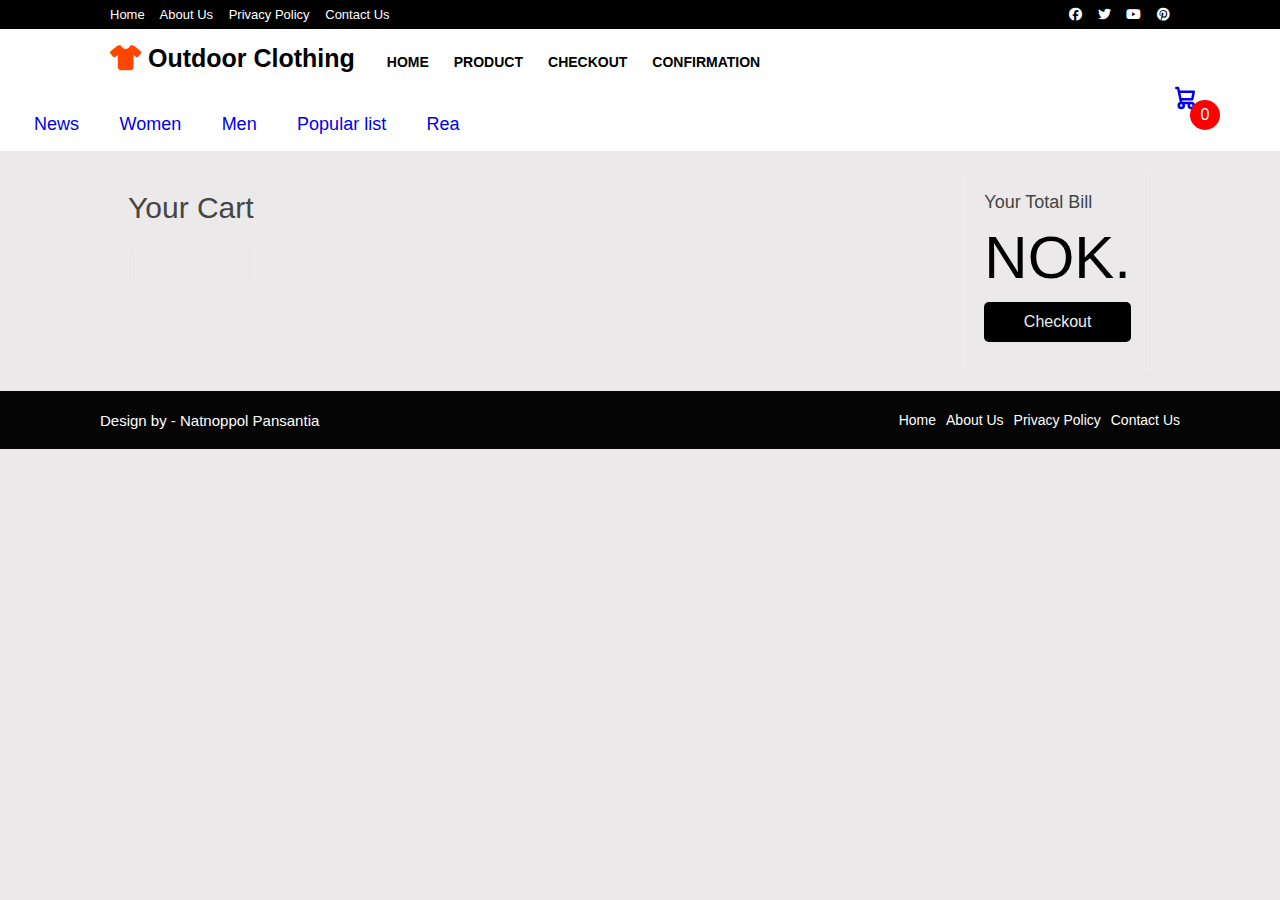
==== checkout/index.html @ c7cf77b1 "update: read the list below - fix: html error on missing tag and alignment - update: make cart item " ====
<!DOCTYPE html>
<html lang="en">
  <head>
    <meta charset="UTF-8" />
    <meta name="viewport" content="width=device-width, initial-scale=1.0" />

    <link rel="stylesheet" href="./checkout.css" />
    <link
      rel="stylesheet"
      href="https://cdnjs.cloudflare.com/ajax/libs/font-awesome/6.2.1/css/all.min.css"
    />

    <script src="/js/checkout.js"></script>
    <title>Checkout page</title>
  </head>

  <body>
    <div class="navbar-social">
      <div class="wrapper">
        <div class="navbar-web-left">
          <a href>home</a>
          <a href>About Us</a>
          <a href>privacy policy</a>
          <a href>Contact Us </a>
        </div>

        <div class="navbar-web-right">
          <a href><i class="fab fa-facebook"></i></a>
          <a href><i class="fab fa-twitter"></i></a>
          <a href><i class="fab fa-youtube"></i></a>
          <a href><i class="fab fa-pinterest"></i></a>
        </div>
      </div>
    </div>

    <!--------- NAVIGATION NAVBAR----- ------>
    <header>
      <div class="wrapper">
        <div class="bars" id="bars">
          <i class="fas fas-bars" onclick="global.showMenu()"></i>
        </div>
        <a href="/index.html" class="logo">
          <i class="fa-solid fa-shirt"></i> Outdoor Clothing
        </a>
        <ul class="navbar-primary" id="navBar">
          <div class="times" id="times">
            <i class="fas fa-times" onclick="hideMenu()"></i>
          </div>
          <div class="logo-991">
            <i class="fa-solid fa-shirt"></i> Outdoor Clothing
          </div>
          <li><a href="/index.html">Home</a></li>
          <li><a href="/product/index.html">Product</a></li>
          <li><a href="/checkout/index.html">Checkout</a></li>
          <li><a href="/checkout/confirmation/index.html">confirmation</a></li>
        </ul>
        <div class="cart-container">
          <a href="/checkout/index.html">
            <div class="icon-cart">
              <svg
                class="w-6 h-6 text-gray-800 dark:text-white"
                aria-hidden="true"
                xmlns="http://www.w3.org/2000/svg"
                fill="none"
                viewBox="0 0 24 24"
              >
                <path
                  stroke="currentColor"
                  stroke-linecap="round"
                  stroke-linejoin="round"
                  stroke-width="2"
                  d="M5 4h1.5L9 16m0 0h8m-8 0a2 2 0 1 0 0 4 2 2 0 0 0 0-4Zm8 0a2 2 0 1 0 0 4 2 2 0 0 0 0-4Zm-8.5-3h9.3L19 7H7.3"
                />
              </svg>
              <span id="countCartItems">0</span>
            </div>
          </a>
        </div>
      </div>
    </header>

    <header class="site-header">
      <nav>
        <ul>
          <li><a href="#">News</a></li>
          <li><a href="#">Women</a></li>
          <li><a href="#">Men</a></li>
          <li><a href="#">Popular list</a></li>
          <li><a href="#">Rea</a></li>
        </ul>
      </nav>
    </header>

    <div class="checkout-section">
      <div class="checkout-list">
        <p class="section-heading">Your cart</p>
        <div class="cart">
          <div id="dataContainer"></div>
        </div>
      </div>
      <div class="order-summary">
        <div class="order-box">
          <p class="text">your total bill</p>
          <h1 class="bill">NOK.</h1>
          <a href="/checkout/confirmation/index.html" class="checkout-btn"
            >Checkout</a
          >
        </div>
      </div>
    </div>

    <div class="end">
      <div class="wrapper">
        <p>Design by - Natnoppol Pansantia</p>

        <ul>
          <li><a href>Home</a></li>
          <li><a href>About Us</a></li>
          <li><a href>Privacy Policy</a></li>
          <li><a href>Contact Us</a></li>
        </ul>
      </div>
    </div>
  </body>
  <script src="/js/script.js"></script>
</html>
---- checkout/checkout.css ----
@import url(/style.css);

.checkout-section {
    width: 100%;
    padding: 20px 10vw;
    display: flex;
    justify-content: space-between;
}

.checkout-list {
    /* width: 70%; */
}

.checkout-emty {
    width: 28%;
}

.section-heading {
    font-size: 30px;
    font-weight: 500;
    margin: 20px 0;
    text-transform: capitalize;
}

.cart {
    width: 100%;
    padding: 20px;
    border-radius: 5px;
    border: 1px solid #eee;
    margin-bottom: 60px;
}

.sm-product {
    width: 100%;
    height: 100px;
    display: flex;
    justify-content: space-between;
    align-items: center;
    overflow: hidden;
    position: relative;
    margin-bottom: 20px;
}

.sm-product img {
    height: 100px;
    width: 100px;
    object-fit: cover;
    border-radius: 5px;
}

.cart .sm-product:last-child {
    margin-bottom: 0;
}

.sm-text {
    width: 50%;
}

.item-con {
    width: 90px;
    height: 30px;
    display: flex;
    justify-content: center;
    align-items: center;
    flex-direction: column;
    margin-right: 20px;
}

.item-con .item-col,
.item-size,
.item-quantity {
    padding: 5px;
    font-weight: 500;

}


.sm-product-name {
    font-size: 25px;
    font-weight: 700;
    text-transform: capitalize;
}

.sm-des {
    font-size: 18px;
    opacity: 0.5;
    line-height: 25px;
    text-transform: capitalize;
    margin-top: 10px;
}

.counter-brn,
.item-count {
    width: 30px;
    height: 30px;
}

.counter-brn {
    border: none;
    background: #eee;
    border: 1px solid rgb(216, 216, 216);
    border-radius: 1px;
    cursor: pointer;
}

.item-count {
    text-align: center;
    line-height: 30px;
    background: #eee;
}

.sm-price {
    font-size: 50px;
    font-weight: 500;
    color: black;
}

.sm-delete-btn {
    position: absolute;
    top: 5px;
    left: 5px;
    width: 30px;
    height: 30px;
    display: flex;
    align-items: center;
    justify-content: center;
    border-radius: 50%;
    background: #eee;
    border: 1px solid rgb(216, 216, 216);
    z-index: 2;
    cursor: pointer;
}

.sm-delete-btn img {
    height: 15px;
}

.empty-img {
    width: 50%;
    display: block;
    margin: auto;
}

.order-box {
    width: 100%;
    height: 200px;
    border-radius: 2px;
    border: 1px solid #eee;
    padding: 20px;
}

.text {
    text-transform: capitalize;
    font-size: 18px;
}

.checkout-btn {
    display: block;
    width: 100%;
    border: none;
    outline: none;
    cursor: pointer;
    height: 40px;
    border-radius: 5px;
    background: black;
    color: #eee;
    text-align: center;
    line-height: 40px;
    text-transform: capitalize;
    text-decoration: none;
}

.bill {
    font-size: 60px;
    font-weight: 500;
    margin: 10px 0;
}
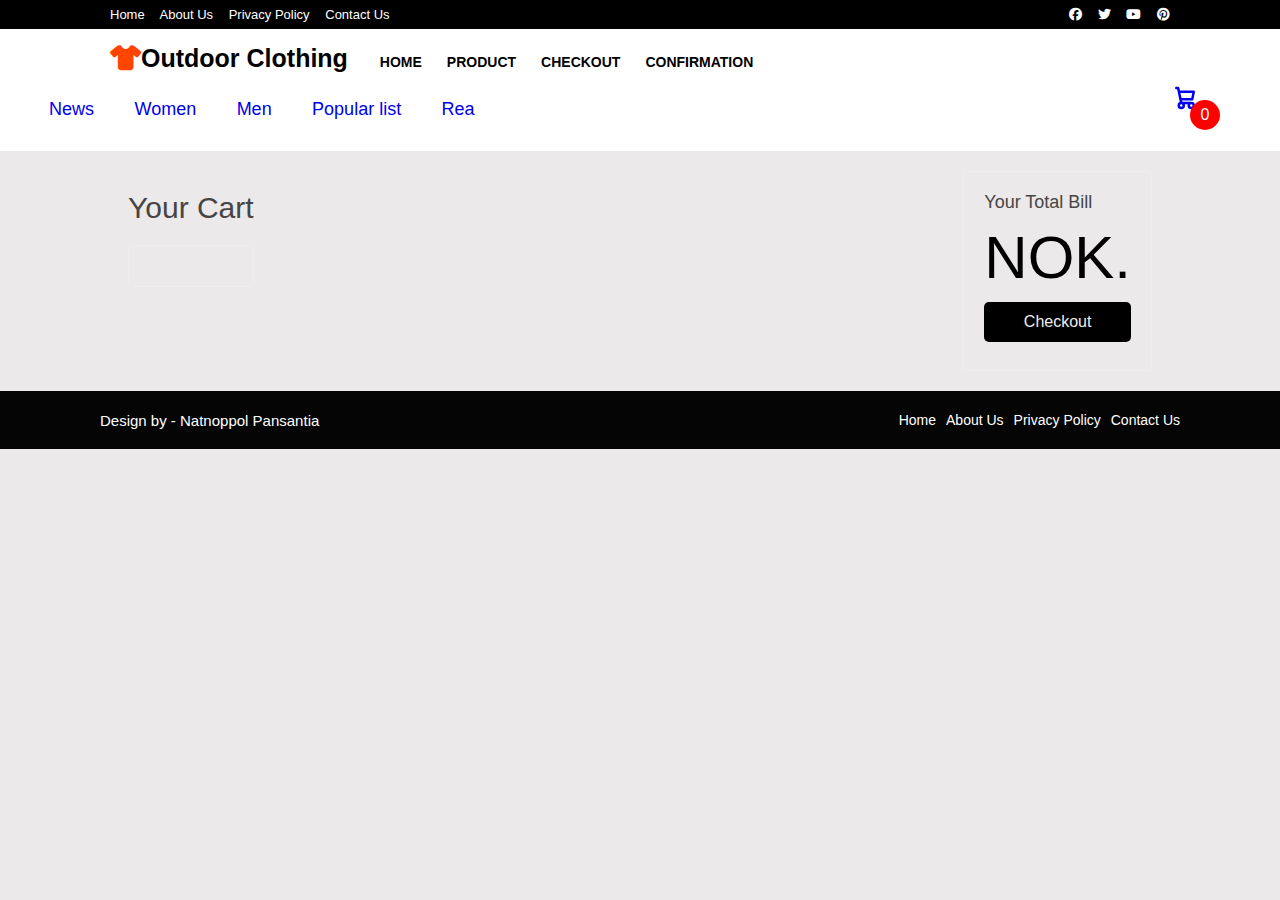
==== commit 357beb63: "fix:: read the list below - fix: self closing tag in the head - fix: add proper link to the nav and " ====
--- a/checkout/index.html
+++ b/checkout/index.html
@@ -17,18 +17,20 @@
   <body>
     <div class="navbar-social">
       <div class="wrapper">
+        <!-- incase this section don't have proper link remove it -->
         <div class="navbar-web-left">
-          <a href>home</a>
-          <a href>About Us</a>
-          <a href>privacy policy</a>
-          <a href>Contact Us </a>
+          <a href="/index.html">Home</a>
+          <a href="#">About Us</a>
+          <a href="#">privacy policy</a>
+          <a href="#">Contact Us </a>
         </div>
+        <!-- end of incase -->
 
         <div class="navbar-web-right">
-          <a href><i class="fab fa-facebook"></i></a>
-          <a href><i class="fab fa-twitter"></i></a>
-          <a href><i class="fab fa-youtube"></i></a>
-          <a href><i class="fab fa-pinterest"></i></a>
+          <a href="#"><i class="fab fa-facebook"></i></a>
+          <a href="#"><i class="fab fa-twitter"></i></a>
+          <a href="#"><i class="fab fa-youtube"></i></a>
+          <a href="#"><i class="fab fa-pinterest"></i></a>
         </div>
       </div>
     </div>
@@ -37,14 +39,14 @@
     <header>
       <div class="wrapper">
         <div class="bars" id="bars">
-          <i class="fas fas-bars" onclick="global.showMenu()"></i>
+          <i class="fa fa-bars"></i>
         </div>
         <a href="/index.html" class="logo">
-          <i class="fa-solid fa-shirt"></i> Outdoor Clothing
+          <i class="fa-solid fa-shirt"></i>Outdoor Clothing
         </a>
         <ul class="navbar-primary" id="navBar">
           <div class="times" id="times">
-            <i class="fas fa-times" onclick="hideMenu()"></i>
+            <i class="fas fa-times"></i>
           </div>
           <div class="logo-991">
             <i class="fa-solid fa-shirt"></i> Outdoor Clothing
@@ -52,7 +54,7 @@
           <li><a href="/index.html">Home</a></li>
           <li><a href="/product/index.html">Product</a></li>
           <li><a href="/checkout/index.html">Checkout</a></li>
-          <li><a href="/checkout/confirmation/index.html">confirmation</a></li>
+          <li><a href="/checkout/confirmation/index.html">Confirmation</a></li>
         </ul>
         <div class="cart-container">
           <a href="/checkout/index.html">
@@ -77,18 +79,17 @@
           </a>
         </div>
       </div>
-    </header>
-
-    <header class="site-header">
-      <nav>
-        <ul>
-          <li><a href="#">News</a></li>
-          <li><a href="#">Women</a></li>
-          <li><a href="#">Men</a></li>
-          <li><a href="#">Popular list</a></li>
-          <li><a href="#">Rea</a></li>
-        </ul>
-      </nav>
+      <div class="site-header">
+        <nav>
+          <ul>
+            <li><a href="#">News</a></li>
+            <li><a href="#">Women</a></li>
+            <li><a href="#">Men</a></li>
+            <li><a href="#">Popular list</a></li>
+            <li><a href="#">Rea</a></li>
+          </ul>
+        </nav>
+      </div>
     </header>
 
     <div class="checkout-section">
@@ -122,5 +123,4 @@
       </div>
     </div>
   </body>
-  <script src="/js/script.js"></script>
 </html>
--- a/checkout/checkout.css
+++ b/checkout/checkout.css
@@ -1,177 +1,171 @@
 @import url(/style.css);
 
 .checkout-section {
-    width: 100%;
-    padding: 20px 10vw;
-    display: flex;
-    justify-content: space-between;
-}
-
-.checkout-list {
-    /* width: 70%; */
+  width: 100%;
+  padding: 20px 10vw;
+  display: flex;
+  justify-content: space-between;
 }
 
 .checkout-emty {
-    width: 28%;
+  width: 28%;
 }
 
 .section-heading {
-    font-size: 30px;
-    font-weight: 500;
-    margin: 20px 0;
-    text-transform: capitalize;
+  font-size: 30px;
+  font-weight: 500;
+  margin: 20px 0;
+  text-transform: capitalize;
 }
 
 .cart {
-    width: 100%;
-    padding: 20px;
-    border-radius: 5px;
-    border: 1px solid #eee;
-    margin-bottom: 60px;
+  width: 100%;
+  padding: 20px;
+  border-radius: 5px;
+  border: 1px solid #eee;
+  margin-bottom: 60px;
 }
 
 .sm-product {
-    width: 100%;
-    height: 100px;
-    display: flex;
-    justify-content: space-between;
-    align-items: center;
-    overflow: hidden;
-    position: relative;
-    margin-bottom: 20px;
+  width: 100%;
+  height: 100px;
+  display: flex;
+  justify-content: space-between;
+  align-items: center;
+  overflow: hidden;
+  position: relative;
+  margin-bottom: 20px;
 }
 
 .sm-product img {
-    height: 100px;
-    width: 100px;
-    object-fit: cover;
-    border-radius: 5px;
+  height: 100px;
+  width: 100px;
+  object-fit: cover;
+  border-radius: 5px;
 }
 
 .cart .sm-product:last-child {
-    margin-bottom: 0;
+  margin-bottom: 0;
 }
 
 .sm-text {
-    width: 50%;
+  width: 50%;
 }
 
 .item-con {
-    width: 90px;
-    height: 30px;
-    display: flex;
-    justify-content: center;
-    align-items: center;
-    flex-direction: column;
-    margin-right: 20px;
+  width: 90px;
+  height: 30px;
+  display: flex;
+  justify-content: center;
+  align-items: center;
+  flex-direction: column;
+  margin-right: 20px;
 }
 
 .item-con .item-col,
 .item-size,
 .item-quantity {
-    padding: 5px;
-    font-weight: 500;
-
+  padding: 5px;
+  font-weight: 500;
 }
 
-
 .sm-product-name {
-    font-size: 25px;
-    font-weight: 700;
-    text-transform: capitalize;
+  font-size: 25px;
+  font-weight: 700;
+  text-transform: capitalize;
 }
 
 .sm-des {
-    font-size: 18px;
-    opacity: 0.5;
-    line-height: 25px;
-    text-transform: capitalize;
-    margin-top: 10px;
+  font-size: 18px;
+  opacity: 0.5;
+  line-height: 25px;
+  text-transform: capitalize;
+  margin-top: 10px;
 }
 
 .counter-brn,
 .item-count {
-    width: 30px;
-    height: 30px;
+  width: 30px;
+  height: 30px;
 }
 
 .counter-brn {
-    border: none;
-    background: #eee;
-    border: 1px solid rgb(216, 216, 216);
-    border-radius: 1px;
-    cursor: pointer;
+  border: none;
+  background: #eee;
+  border: 1px solid rgb(216, 216, 216);
+  border-radius: 1px;
+  cursor: pointer;
 }
 
 .item-count {
-    text-align: center;
-    line-height: 30px;
-    background: #eee;
+  text-align: center;
+  line-height: 30px;
+  background: #eee;
 }
 
 .sm-price {
-    font-size: 50px;
-    font-weight: 500;
-    color: black;
+  font-size: 50px;
+  font-weight: 500;
+  color: black;
 }
 
 .sm-delete-btn {
-    position: absolute;
-    top: 5px;
-    left: 5px;
-    width: 30px;
-    height: 30px;
-    display: flex;
-    align-items: center;
-    justify-content: center;
-    border-radius: 50%;
-    background: #eee;
-    border: 1px solid rgb(216, 216, 216);
-    z-index: 2;
-    cursor: pointer;
+  position: absolute;
+  top: 5px;
+  left: 5px;
+  width: 30px;
+  height: 30px;
+  display: flex;
+  align-items: center;
+  justify-content: center;
+  border-radius: 50%;
+  background: #eee;
+  border: 1px solid rgb(216, 216, 216);
+  z-index: 2;
+  cursor: pointer;
 }
 
 .sm-delete-btn img {
-    height: 15px;
+  height: 15px;
 }
 
 .empty-img {
-    width: 50%;
-    display: block;
-    margin: auto;
+  width: 50%;
+  display: block;
+  margin: auto;
 }
 
 .order-box {
-    width: 100%;
-    height: 200px;
-    border-radius: 2px;
-    border: 1px solid #eee;
-    padding: 20px;
+  width: 100%;
+  height: 200px;
+  border-radius: 2px;
+  border: 1px solid #eee;
+  padding: 20px;
 }
 
 .text {
-    text-transform: capitalize;
-    font-size: 18px;
+  text-transform: capitalize;
+  font-size: 18px;
 }
 
 .checkout-btn {
-    display: block;
-    width: 100%;
-    border: none;
-    outline: none;
-    cursor: pointer;
-    height: 40px;
-    border-radius: 5px;
-    background: black;
-    color: #eee;
-    text-align: center;
-    line-height: 40px;
-    text-transform: capitalize;
-    text-decoration: none;
+  display: block;
+  width: 100%;
+  border: none;
+  outline: none;
+  cursor: pointer;
+  height: 40px;
+  border-radius: 5px;
+  background: black;
+  color: #eee;
+  text-align: center;
+  line-height: 40px;
+  text-transform: capitalize;
+  text-decoration: none;
 }
 
 .bill {
-    font-size: 60px;
-    font-weight: 500;
-    margin: 10px 0;
-}+  font-size: 60px;
+  font-weight: 500;
+  margin: 10px 0;
+}
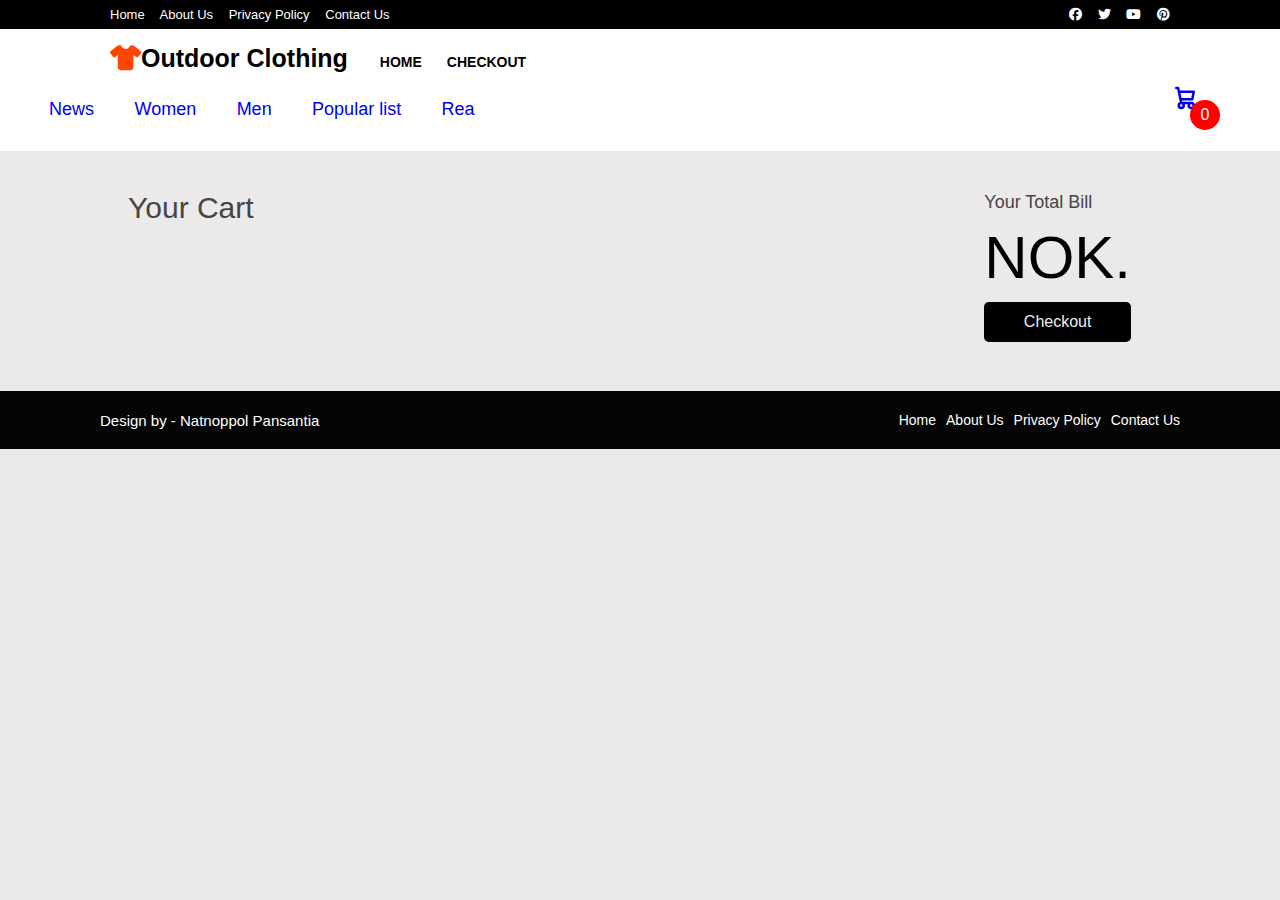
==== commit 890ab158: "fix error and update script and product js" ====
--- a/checkout/index.html
+++ b/checkout/index.html
@@ -17,14 +17,12 @@
   <body>
     <div class="navbar-social">
       <div class="wrapper">
-        <!-- incase this section don't have proper link remove it -->
         <div class="navbar-web-left">
-          <a href="/index.html">Home</a>
+          <a href="/index.html">home</a>
           <a href="#">About Us</a>
           <a href="#">privacy policy</a>
           <a href="#">Contact Us </a>
         </div>
-        <!-- end of incase -->
 
         <div class="navbar-web-right">
           <a href="#"><i class="fab fa-facebook"></i></a>
@@ -39,7 +37,7 @@
     <header>
       <div class="wrapper">
         <div class="bars" id="bars">
-          <i class="fa fa-bars"></i>
+          <i class="fas fas-bars"></i>
         </div>
         <a href="/index.html" class="logo">
           <i class="fa-solid fa-shirt"></i>Outdoor Clothing
@@ -52,9 +50,7 @@
             <i class="fa-solid fa-shirt"></i> Outdoor Clothing
           </div>
           <li><a href="/index.html">Home</a></li>
-          <li><a href="/product/index.html">Product</a></li>
           <li><a href="/checkout/index.html">Checkout</a></li>
-          <li><a href="/checkout/confirmation/index.html">Confirmation</a></li>
         </ul>
         <div class="cart-container">
           <a href="/checkout/index.html">
@@ -91,7 +87,6 @@
         </nav>
       </div>
     </header>
-
     <div class="checkout-section">
       <div class="checkout-list">
         <p class="section-heading">Your cart</p>
@@ -109,7 +104,6 @@
         </div>
       </div>
     </div>
-
     <div class="end">
       <div class="wrapper">
         <p>Design by - Natnoppol Pansantia</p>
--- a/checkout/checkout.css
+++ b/checkout/checkout.css
@@ -1,171 +1,149 @@
 @import url(/style.css);
 
-.checkout-section {
-  width: 100%;
-  padding: 20px 10vw;
-  display: flex;
-  justify-content: space-between;
+.checkout-section{
+    width: 100%;
+    padding: 20px 10vw;
+    display: flex;
+    justify-content: space-between;
 }
-
-.checkout-emty {
-  width: 28%;
+.checkout-emty{
+    width: 28%;
 }
-
-.section-heading {
-  font-size: 30px;
-  font-weight: 500;
-  margin: 20px 0;
-  text-transform: capitalize;
+.section-heading{
+    font-size: 30px;
+    font-weight: 500;
+    margin: 20px 0;
+    text-transform: capitalize;
 }
-
-.cart {
-  width: 100%;
-  padding: 20px;
-  border-radius: 5px;
-  border: 1px solid #eee;
-  margin-bottom: 60px;
+.cart{
+    width: 100%;
+    padding: 20px;
+    border-radius: 5px;
+    border: 1px solid #eee;
+    margin-bottom: 60px;
 }
-
-.sm-product {
-  width: 100%;
-  height: 100px;
-  display: flex;
-  justify-content: space-between;
-  align-items: center;
-  overflow: hidden;
-  position: relative;
-  margin-bottom: 20px;
+.sm-product{
+    width: 100%;
+    height: 100px;
+    display: flex;
+    justify-content: space-between;
+    align-items: center;
+    overflow: hidden;
+    position: relative;
+    margin-bottom: 20px;
 }
-
-.sm-product img {
-  height: 100px;
-  width: 100px;
-  object-fit: cover;
-  border-radius: 5px;
+.sm-product img{
+    height: 100px;
+    width: 100px;
+    object-fit: cover;
+    border-radius: 5px;
 }
-
-.cart .sm-product:last-child {
-  margin-bottom: 0;
+.cart .sm-product:last-child{
+    margin-bottom: 0;
 }
-
-.sm-text {
-  width: 50%;
+.sm-text{
+    width: 50%;
 }
-
-.item-con {
-  width: 90px;
-  height: 30px;
-  display: flex;
-  justify-content: center;
-  align-items: center;
-  flex-direction: column;
-  margin-right: 20px;
+.item-con{
+    width: 90px;
+    height: 30px;
+    display: flex;
+    justify-content: center;
+    align-items: center;
+    flex-direction: column;
+    margin-right: 20px;
 }
-
 .item-con .item-col,
 .item-size,
-.item-quantity {
-  padding: 5px;
-  font-weight: 500;
+.item-quantity{
+    padding: 5px;
+    font-weight: 500;
 }
-
-.sm-product-name {
-  font-size: 25px;
-  font-weight: 700;
-  text-transform: capitalize;
+.sm-product-name{
+    font-size: 25px;
+    font-weight: 700;
+    text-transform: capitalize;
 }
-
-.sm-des {
-  font-size: 18px;
-  opacity: 0.5;
-  line-height: 25px;
-  text-transform: capitalize;
-  margin-top: 10px;
+.sm-des{
+    font-size: 18px;
+    opacity: 0.5;
+    line-height: 25px;
+    text-transform: capitalize;
+    margin-top: 10px;
 }
-
 .counter-brn,
-.item-count {
-  width: 30px;
-  height: 30px;
+.item-count{
+    width: 30px;
+    height: 30px;
 }
-
-.counter-brn {
-  border: none;
-  background: #eee;
-  border: 1px solid rgb(216, 216, 216);
-  border-radius: 1px;
-  cursor: pointer;
+.counter-brn{
+    border: none;
+    background: #eee;
+    border: 1px solid rgb(216, 216, 216);
+    border-radius: 1px;
+    cursor: pointer;
 }
-
-.item-count {
-  text-align: center;
-  line-height: 30px;
-  background: #eee;
+.item-count{
+    text-align: center;
+    line-height: 30px;
+    background: #eee;
 }
-
-.sm-price {
-  font-size: 50px;
-  font-weight: 500;
-  color: black;
+.sm-price{
+    font-size: 50px;
+    font-weight: 500;
+    color: black;
 }
-
-.sm-delete-btn {
-  position: absolute;
-  top: 5px;
-  left: 5px;
-  width: 30px;
-  height: 30px;
-  display: flex;
-  align-items: center;
-  justify-content: center;
-  border-radius: 50%;
-  background: #eee;
-  border: 1px solid rgb(216, 216, 216);
-  z-index: 2;
-  cursor: pointer;
+.sm-delete-btn{
+    position: absolute;
+    top: 5px;
+    left: 5px;
+    width: 30px;
+    height: 30px;
+    display: flex;
+    align-items: center;
+    justify-content: center;
+    border-radius: 50%;
+    background: #eee;
+    border: 1px solid rgb(216, 216, 216);
+    z-index: 2;
+    cursor: pointer;
 }
-
-.sm-delete-btn img {
-  height: 15px;
+.sm-delete-btn img{
+    height: 15px;
 }
-
-.empty-img {
-  width: 50%;
-  display: block;
-  margin: auto;
+.empty-img{
+    width: 50%;
+    display: block;
+    margin: auto;
 }
-
-.order-box {
-  width: 100%;
-  height: 200px;
-  border-radius: 2px;
-  border: 1px solid #eee;
-  padding: 20px;
+.order-box{
+    width: 100%;
+    height: 200px;
+    border-radius: 2px;
+    border: 1px solid #eee;
+    padding: 20px;
 }
-
-.text {
-  text-transform: capitalize;
-  font-size: 18px;
+.text{
+    text-transform: capitalize;
+    font-size: 18px;
 }
-
-.checkout-btn {
-  display: block;
-  width: 100%;
-  border: none;
-  outline: none;
-  cursor: pointer;
-  height: 40px;
-  border-radius: 5px;
-  background: black;
-  color: #eee;
-  text-align: center;
-  line-height: 40px;
-  text-transform: capitalize;
-  text-decoration: none;
+.checkout-btn{
+    display: block;
+    width: 100%;
+    border: none;
+    outline: none;
+    cursor: pointer;
+    height: 40px;
+    border-radius: 5px;
+    background: black;
+    color: #eee;
+    text-align: center;
+    line-height: 40px;
+    text-transform: capitalize;
+    text-decoration: none;
 }
-
 .bill {
-  font-size: 60px;
-  font-weight: 500;
-  margin: 10px 0;
-}
+    font-size: 60px;
+    font-weight: 500;
+    margin: 10px 0;
+}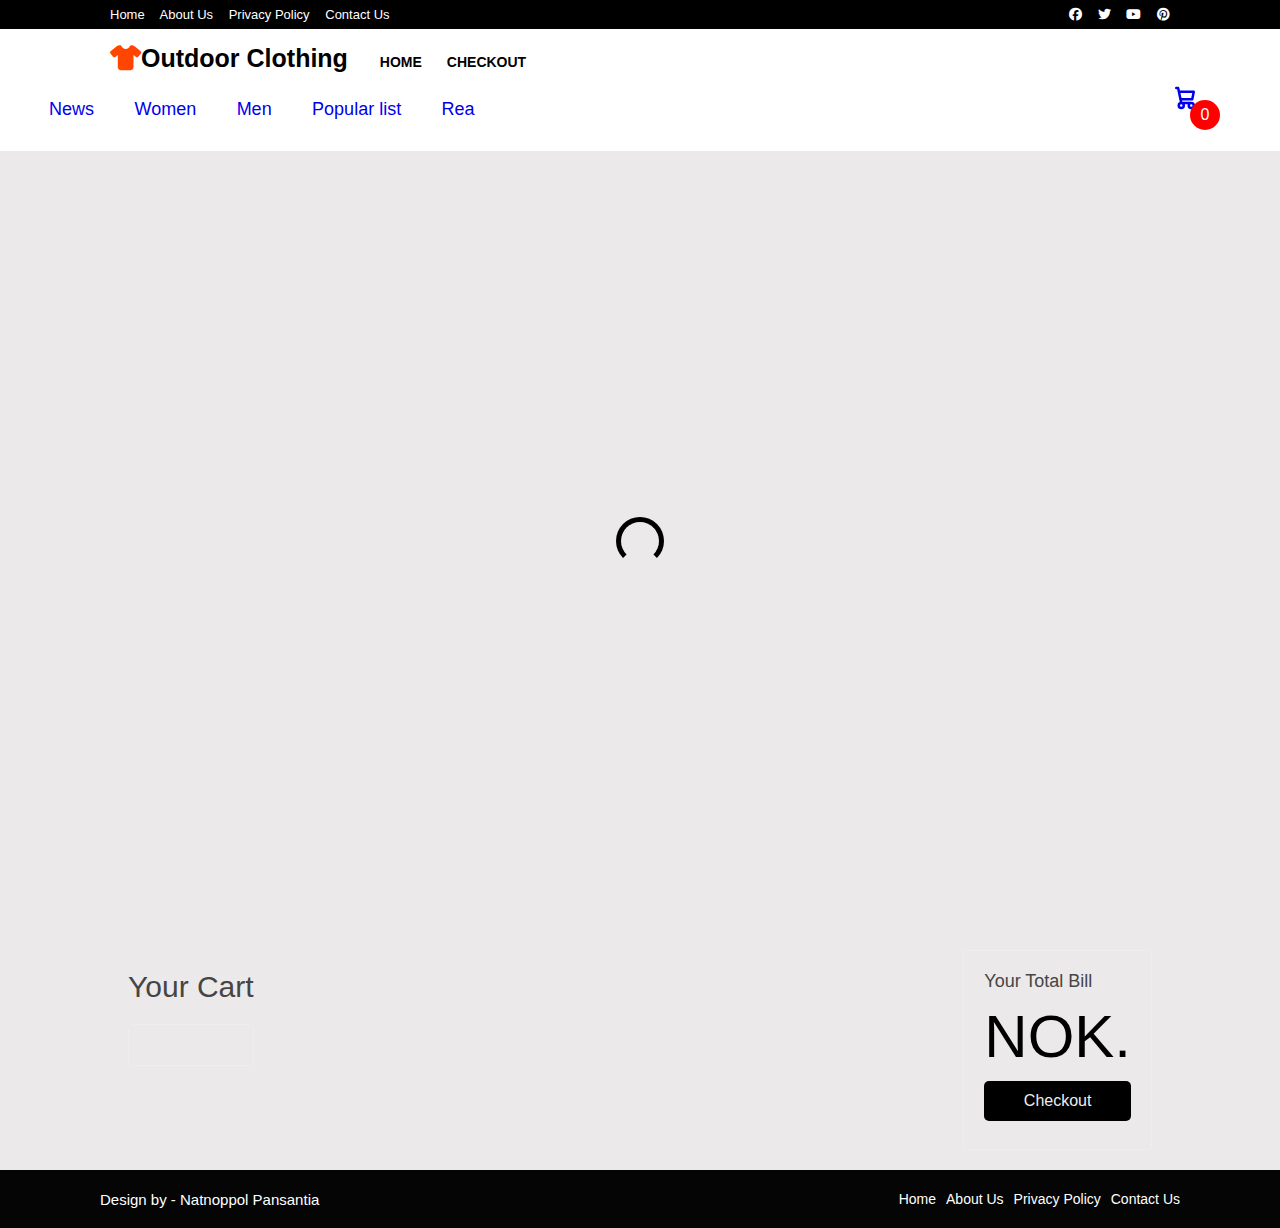
==== commit f75ac1c4: "loading indicator completed with minor bug" ====
--- a/checkout/index.html
+++ b/checkout/index.html
@@ -87,6 +87,9 @@
         </nav>
       </div>
     </header>
+    <div id="hideLoading" class="loading">
+      <span  class="loader"></span>
+    </div>
     <div class="checkout-section">
       <div class="checkout-list">
         <p class="section-heading">Your cart</p>
@@ -97,7 +100,7 @@
       <div class="order-summary">
         <div class="order-box">
           <p class="text">your total bill</p>
-          <h1 class="bill">NOK.</h1>
+          <h1 id="totalBill" class="bill"> NOK.</h1>
           <a href="/checkout/confirmation/index.html" class="checkout-btn"
             >Checkout</a
           >
@@ -117,4 +120,5 @@
       </div>
     </div>
   </body>
+  <script src="/js/script.js"></script>
 </html>
--- a/checkout/checkout.css
+++ b/checkout/checkout.css
@@ -146,4 +146,31 @@
     font-size: 60px;
     font-weight: 500;
     margin: 10px 0;
-}+}
+/* loading indicator */
+.loading{
+    display: flex;
+    justify-content: center;
+    align-items: center;
+    /* -121 = top + bottom + element  */
+    height: calc(100vh - 121px);
+  }
+  .loader {
+    width: 48px;
+    height: 48px;
+    border: 5px solid black;
+    border-bottom-color: transparent;
+    border-radius: 50%;
+    display: inline-block;
+    box-sizing: border-box;
+    animation: rotation 1s linear infinite;
+    }
+  
+    @keyframes rotation {
+    0% {
+        transform: rotate(0deg);
+    }
+    100% {
+        transform: rotate(360deg);
+    }
+    } 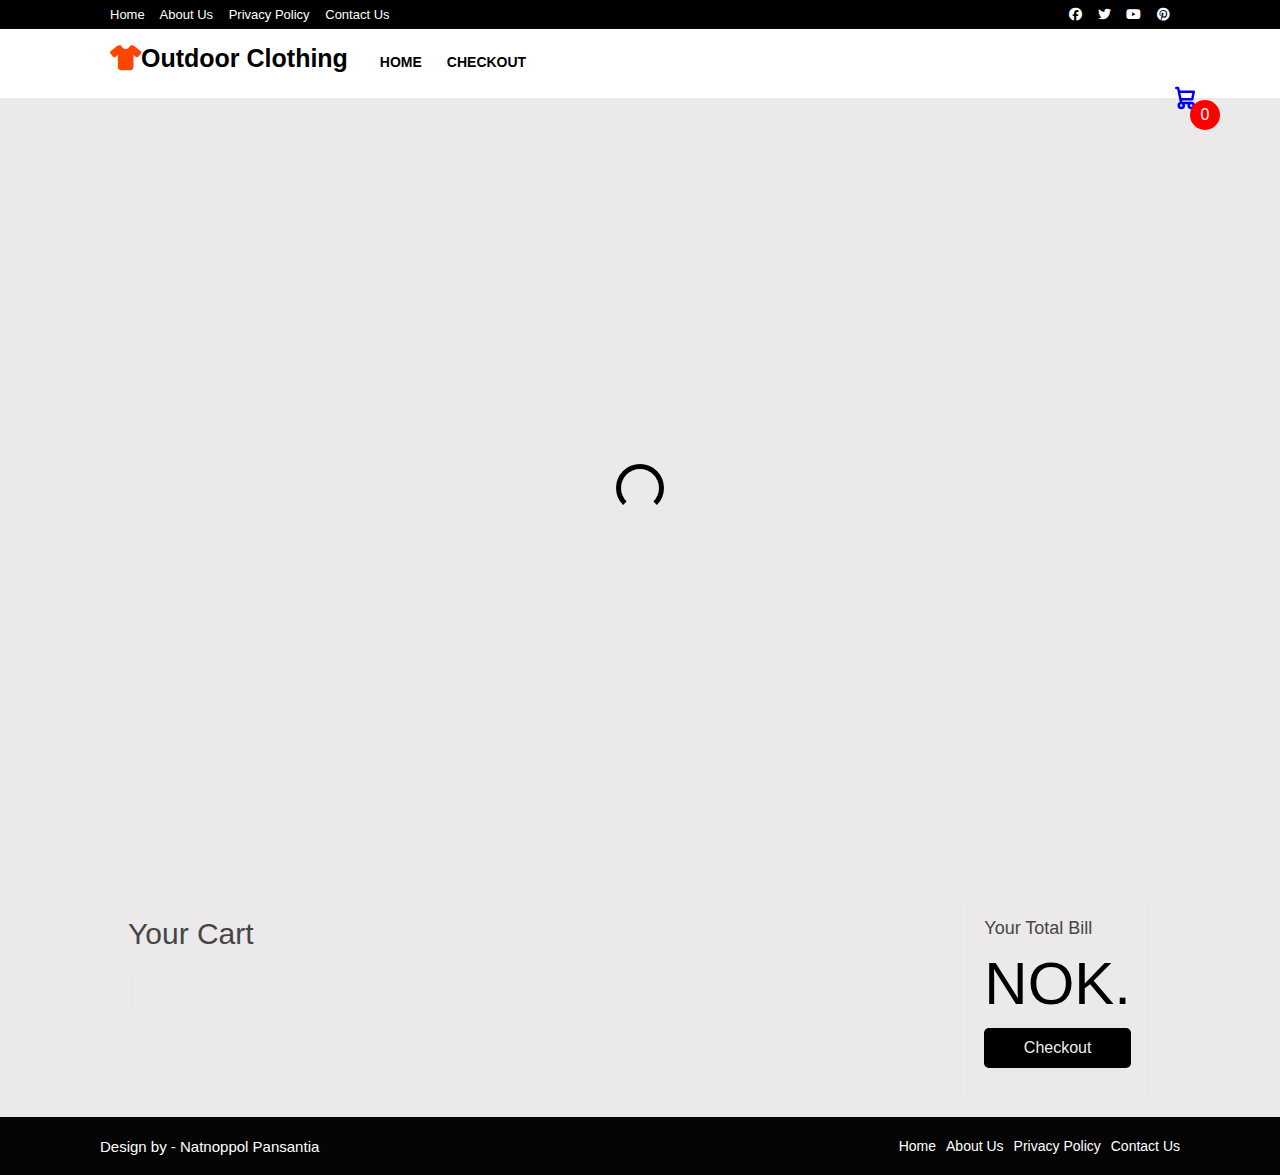
==== commit 04c35938: "update filter on html" ====
--- a/checkout/index.html
+++ b/checkout/index.html
@@ -75,17 +75,7 @@
           </a>
         </div>
       </div>
-      <div class="site-header">
-        <nav>
-          <ul>
-            <li><a href="#">News</a></li>
-            <li><a href="#">Women</a></li>
-            <li><a href="#">Men</a></li>
-            <li><a href="#">Popular list</a></li>
-            <li><a href="#">Rea</a></li>
-          </ul>
-        </nav>
-      </div>
+      
     </header>
     <div id="hideLoading" class="loading">
       <span  class="loader"></span>
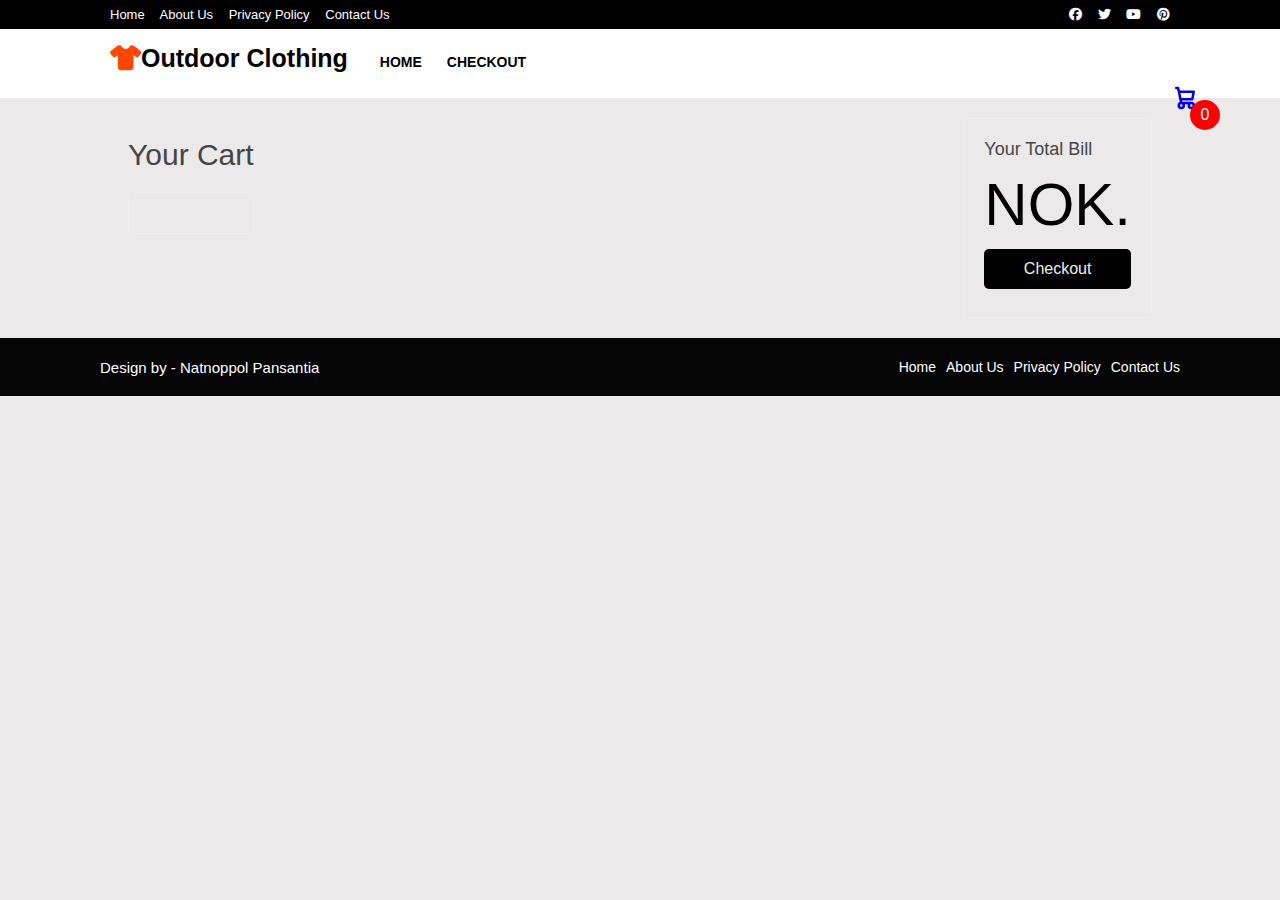
==== commit 07a7453c: "done" ====
--- a/checkout/index.html
+++ b/checkout/index.html
@@ -77,9 +77,6 @@
       </div>
       
     </header>
-    <div id="hideLoading" class="loading">
-      <span  class="loader"></span>
-    </div>
     <div class="checkout-section">
       <div class="checkout-list">
         <p class="section-heading">Your cart</p>
